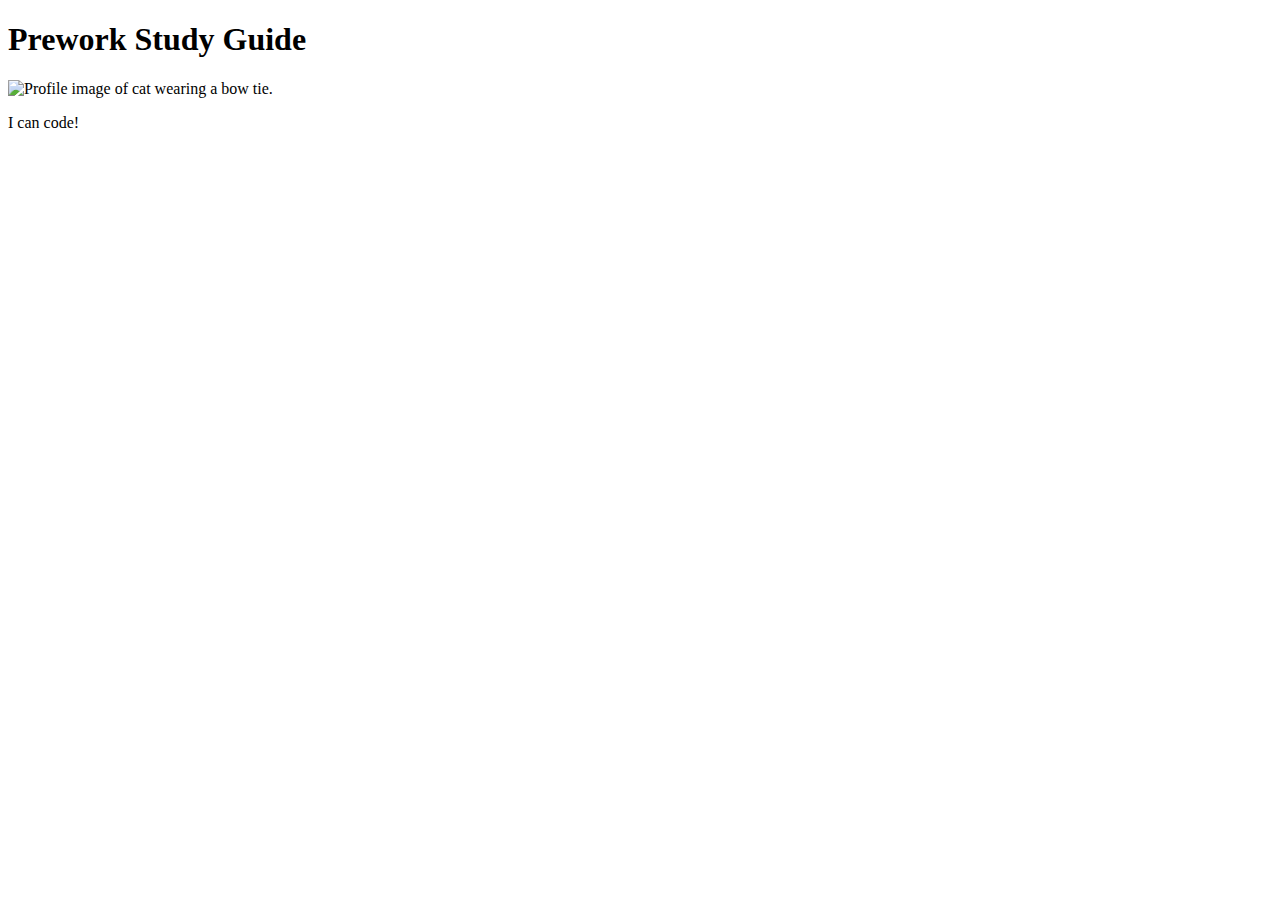
==== assets/index.html @ 5eca4259 "add starter code" ====
<!DOCTYPE html>
<html lang="en">
  <head>
    <meta charset="UTF-8" />
    <meta http-equiv="X-UA-Compatible" content="IE=edge" />
    <meta name="viewport" content="width=device-width, initial-scale=1.0" />
    <title>Prework Study Guide</title>
  </head>
  <body>
    <header id="top">
      <h1>Prework Study Guide</h1>
      <img src="./assets/bowtie-cat.png" alt="Profile image of cat wearing a bow tie." />
    </header>
    <main>
      <!-- Student code goes here -->
    </main>

    <footer>
      <p>I can code!</p>
    </footer>
  </body>
</html>
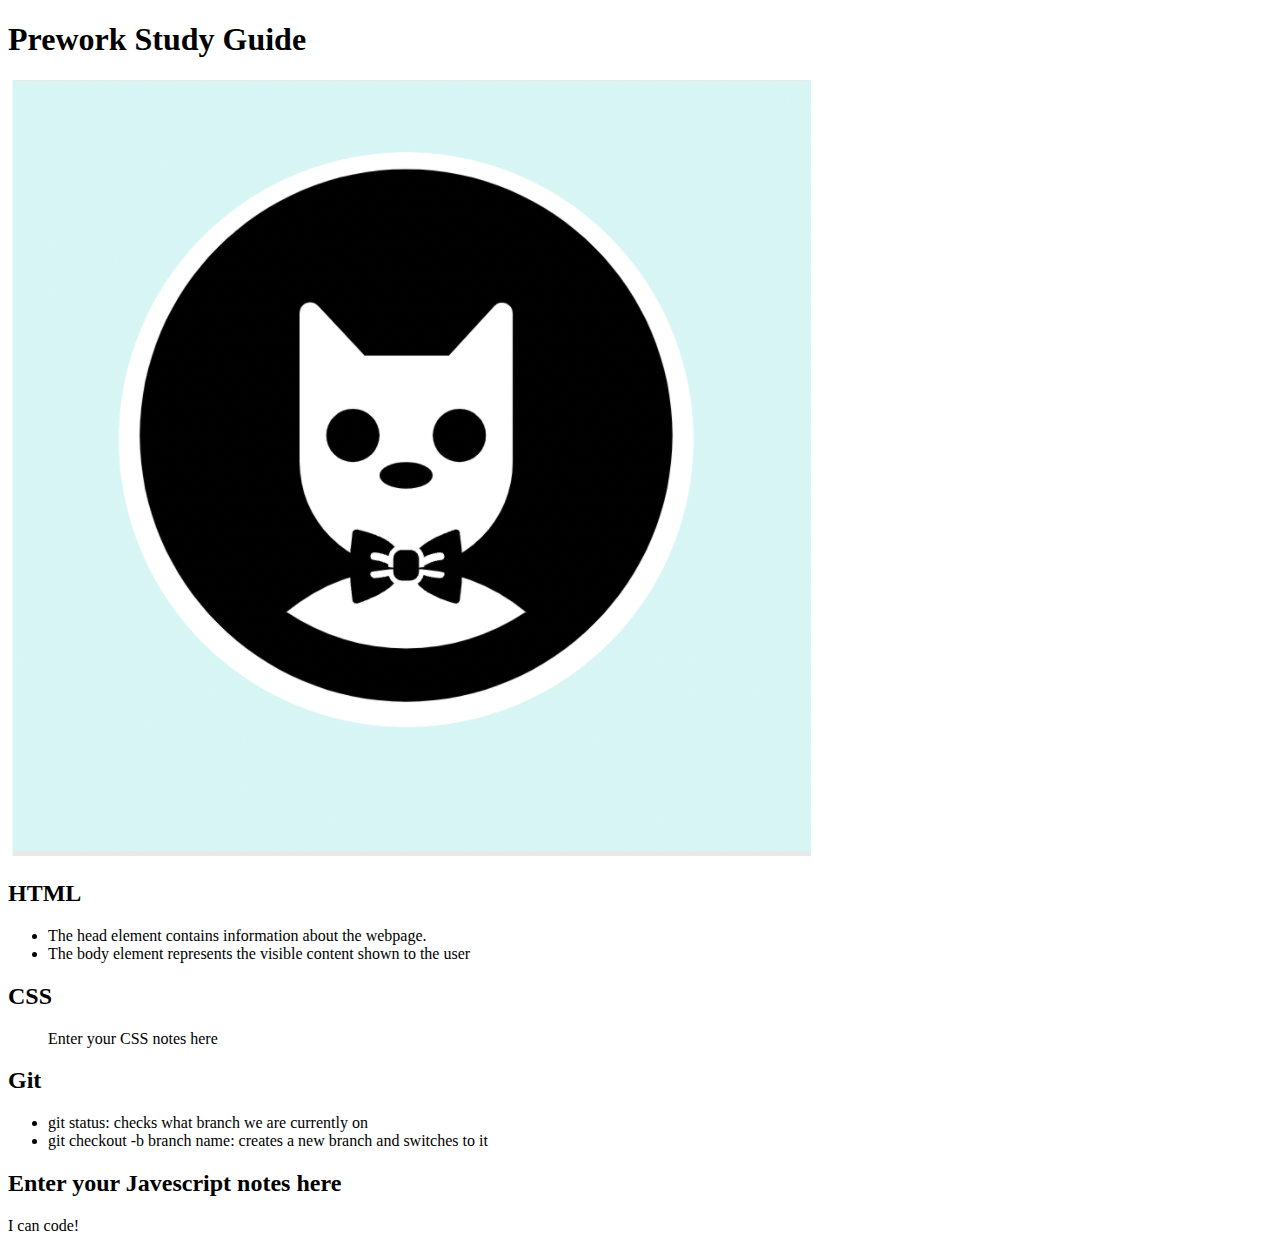
==== commit c097fb69: "added code to HTML file" ====
--- a/assets/index.html
+++ b/assets/index.html
@@ -9,10 +9,44 @@
   <body>
     <header id="top">
       <h1>Prework Study Guide</h1>
-      <img src="./assets/bowtie-cat.png" alt="Profile image of cat wearing a bow tie." />
+      <img src="./bowtie-cat.png" alt="Profile image of cat wearing a bow tie." />
     </header>
     <main>
-      <!-- Student code goes here -->
+      <section class="card" id="html-section"> 
+
+        <h2>HTML</h2>
+
+          <ul>
+            <li>The head element contains information about the webpage.</li>
+            <li>The body element represents the visible content shown to the user</li>
+          </ul>
+
+      </section>
+
+      <section class="card" id="css-section">
+
+        <h2>CSS</h2>
+
+        <ul>Enter your CSS notes here</ul>
+
+      </section>
+      
+      <section class="card" id="git-section">
+
+        <h2>Git</h2>
+
+        <ul>
+          <li>git status: checks what branch we are currently on</li>
+          <li>git checkout -b branch name: creates a new branch and switches to it</li>
+        </ul>
+
+      </section>
+
+      <section class="card" id="javascriptsection">
+
+        <h2>Enter your Javescript notes here</h2>
+
+      </section>
     </main>
 
     <footer>
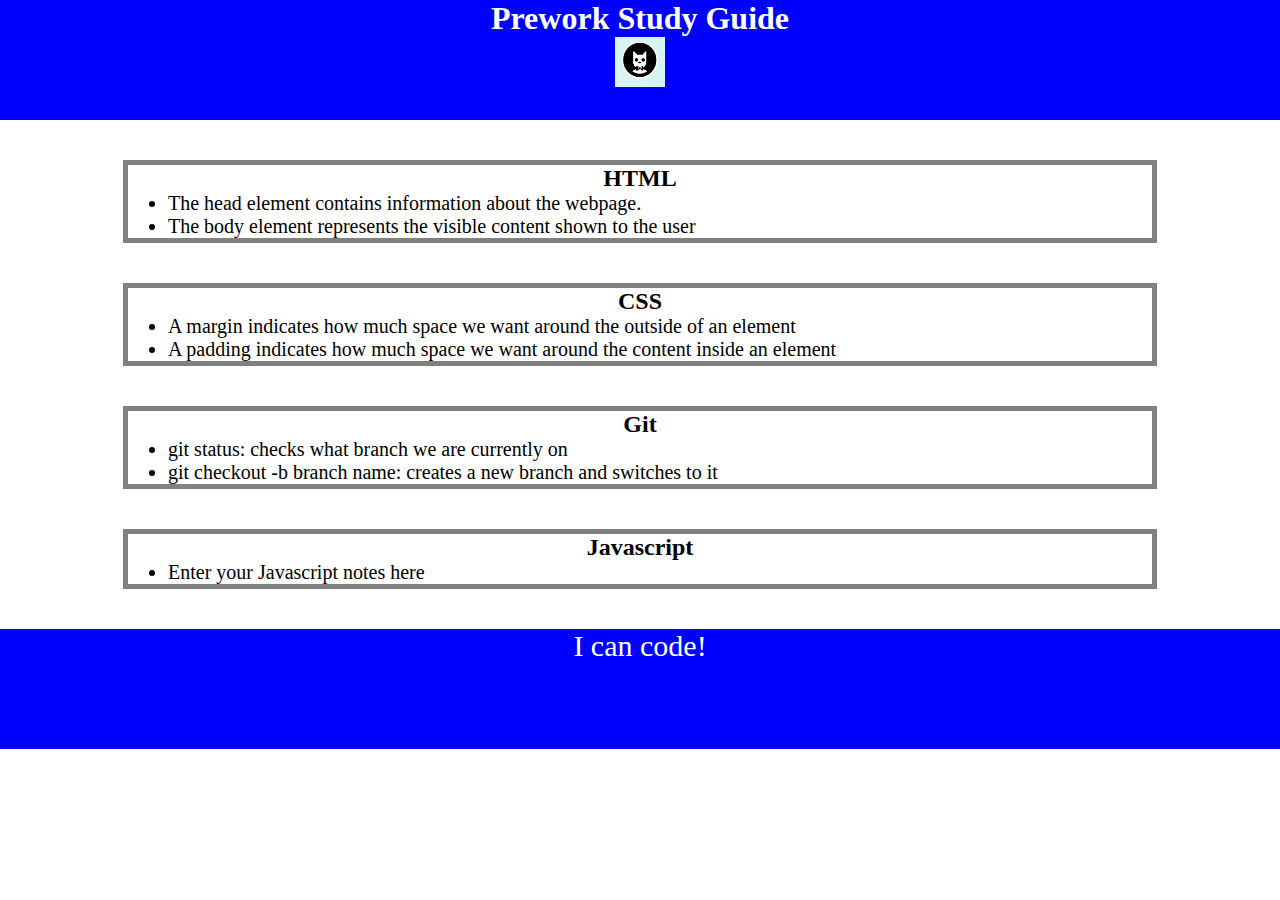
==== commit 8f280e8b: "added css to project" ====
--- a/assets/index.html
+++ b/assets/index.html
@@ -4,6 +4,7 @@
     <meta charset="UTF-8" />
     <meta http-equiv="X-UA-Compatible" content="IE=edge" />
     <meta name="viewport" content="width=device-width, initial-scale=1.0" />
+    <link rel="stylesheet" href="style.css" />
     <title>Prework Study Guide</title>
   </head>
   <body>
@@ -27,7 +28,10 @@
 
         <h2>CSS</h2>
 
-        <ul>Enter your CSS notes here</ul>
+        <ul>
+          <li>A margin indicates how much space we want around the outside of an element</li>
+          <li>A padding indicates how much space we want around the content inside an element</li>
+        </ul>
 
       </section>
       
@@ -43,8 +47,11 @@
       </section>
 
       <section class="card" id="javascriptsection">
+       <h2>Javascript</h2>
 
-        <h2>Enter your Javescript notes here</h2>
+       <ul>
+        <li> Enter your Javascript notes here</li>
+       </ul>
 
       </section>
     </main>
--- a/assets/style.css
+++ b/assets/style.css
@@ -0,0 +1,53 @@
+* {
+    margin: 0;
+    padding: 0;
+}
+
+header, 
+ footer {
+    width: 100%; 
+    
+    height: 120px; 
+
+    background-color: blue; 
+
+    color: white; 
+ }
+
+ h1, 
+ 
+ h2 {
+    text-align: center
+ }
+
+ img { 
+
+    display: block; 
+    height: 50px; 
+    width: 50px;
+    margin-left: auto; 
+    margin-right: auto; 
+
+ }
+
+ ul {
+    padding-left: 40px;
+    font-size: 20px; 
+ }
+
+ p {
+     text-align: center; 
+     font-size: 30px; 
+
+ }
+
+ .card { 
+    width: 80%;
+
+    margin: 40px auto; 
+
+    border: 5px solid gray; 
+
+    box-shadow: 5px 10x #888888; 
+
+ }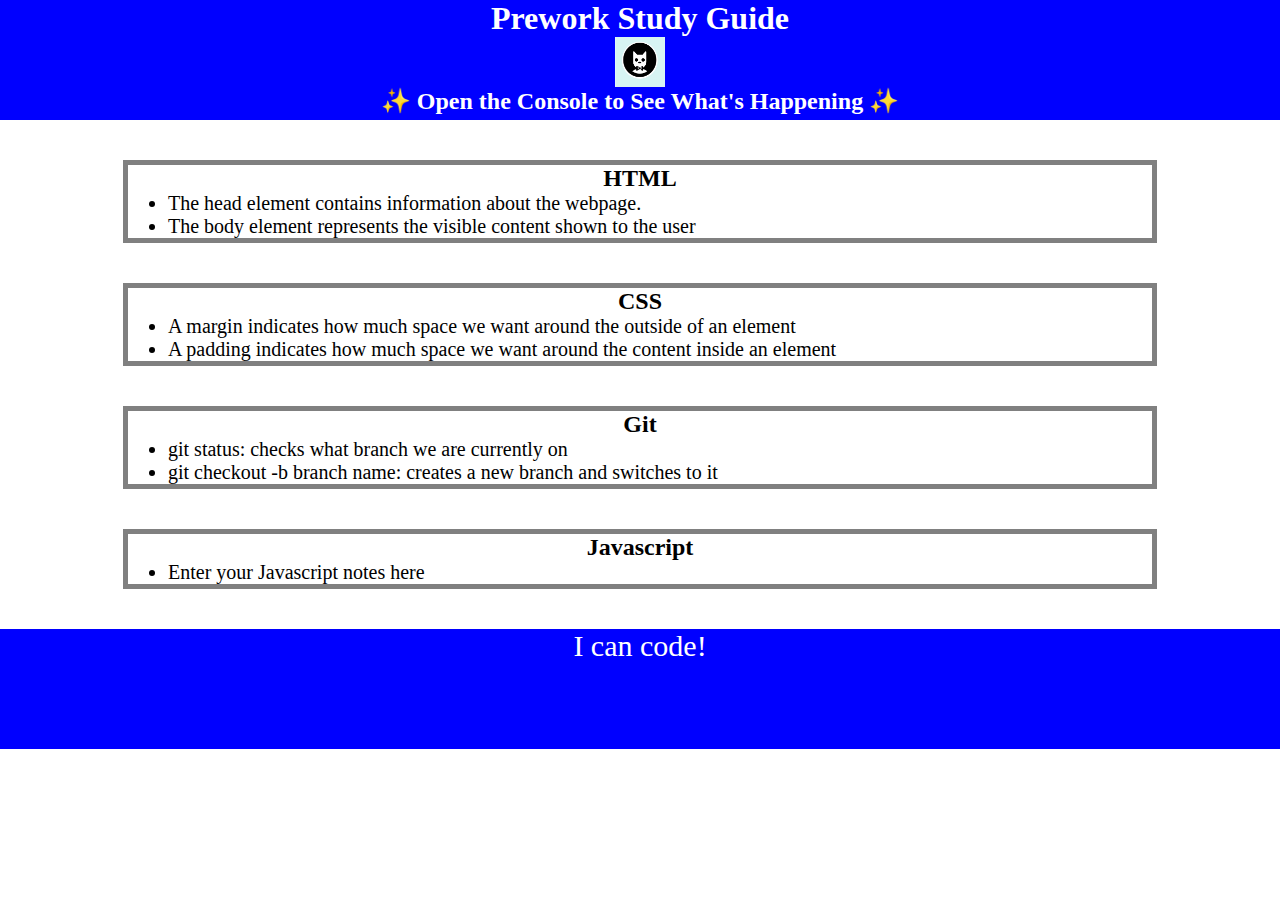
==== commit ce708813: "<incorporate-console-logs>" ====
--- a/assets/index.html
+++ b/assets/index.html
@@ -11,6 +11,7 @@
     <header id="top">
       <h1>Prework Study Guide</h1>
       <img src="./bowtie-cat.png" alt="Profile image of cat wearing a bow tie." />
+      <h2>✨ Open the Console to See What's Happening ✨</h2>
     </header>
     <main>
       <section class="card" id="html-section"> 
@@ -59,5 +60,6 @@
     <footer>
       <p>I can code!</p>
     </footer>
+    <script src="./script.js"></script>
   </body>
 </html>
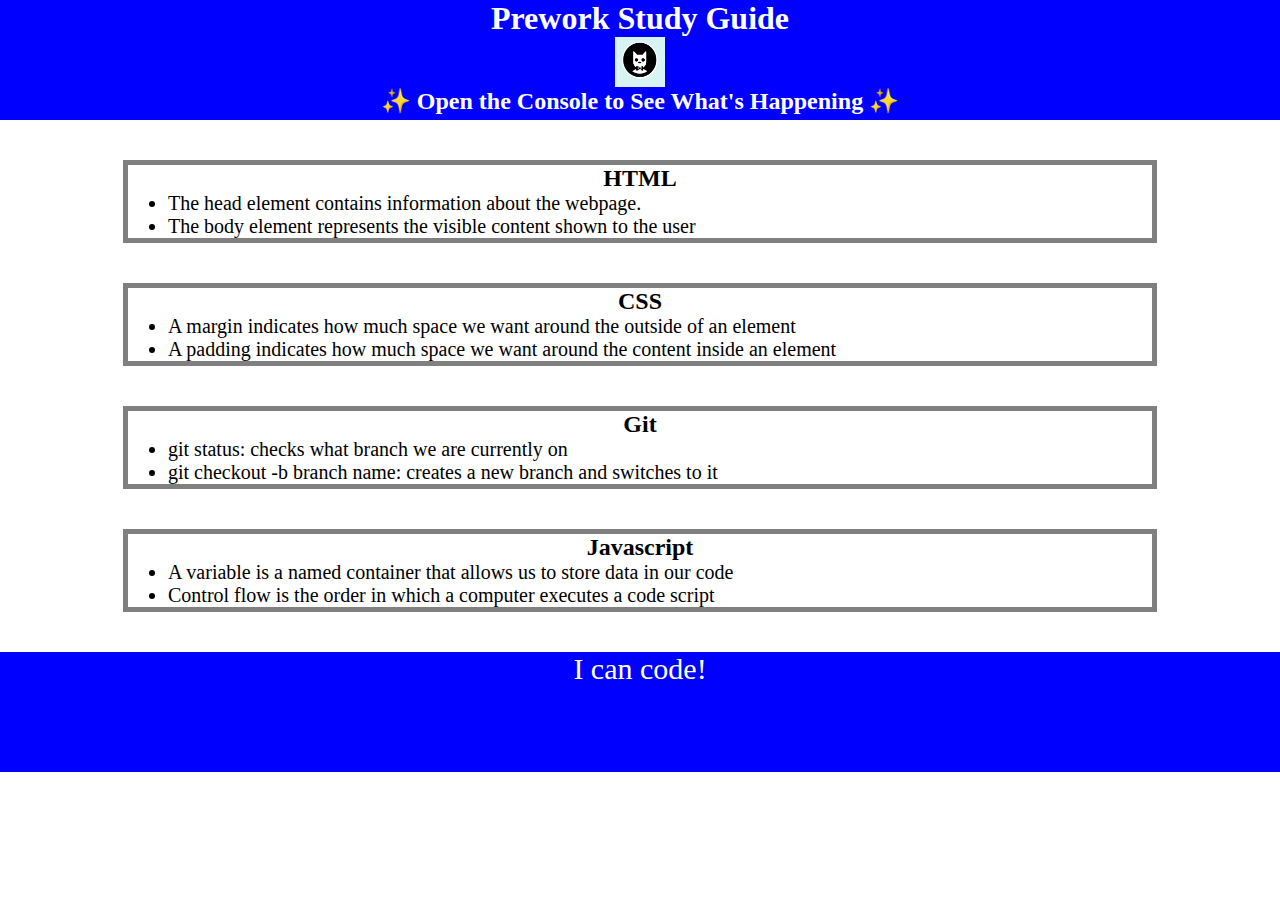
==== commit d4850cb9: "updated project README file" ====
--- a/assets/index.html
+++ b/assets/index.html
@@ -51,7 +51,8 @@
        <h2>Javascript</h2>
 
        <ul>
-        <li> Enter your Javascript notes here</li>
+        <li>A variable is a named container that allows us to store data in our code</li>
+        <li>Control flow is the order in which a computer executes a code script</li>
        </ul>
 
       </section>
